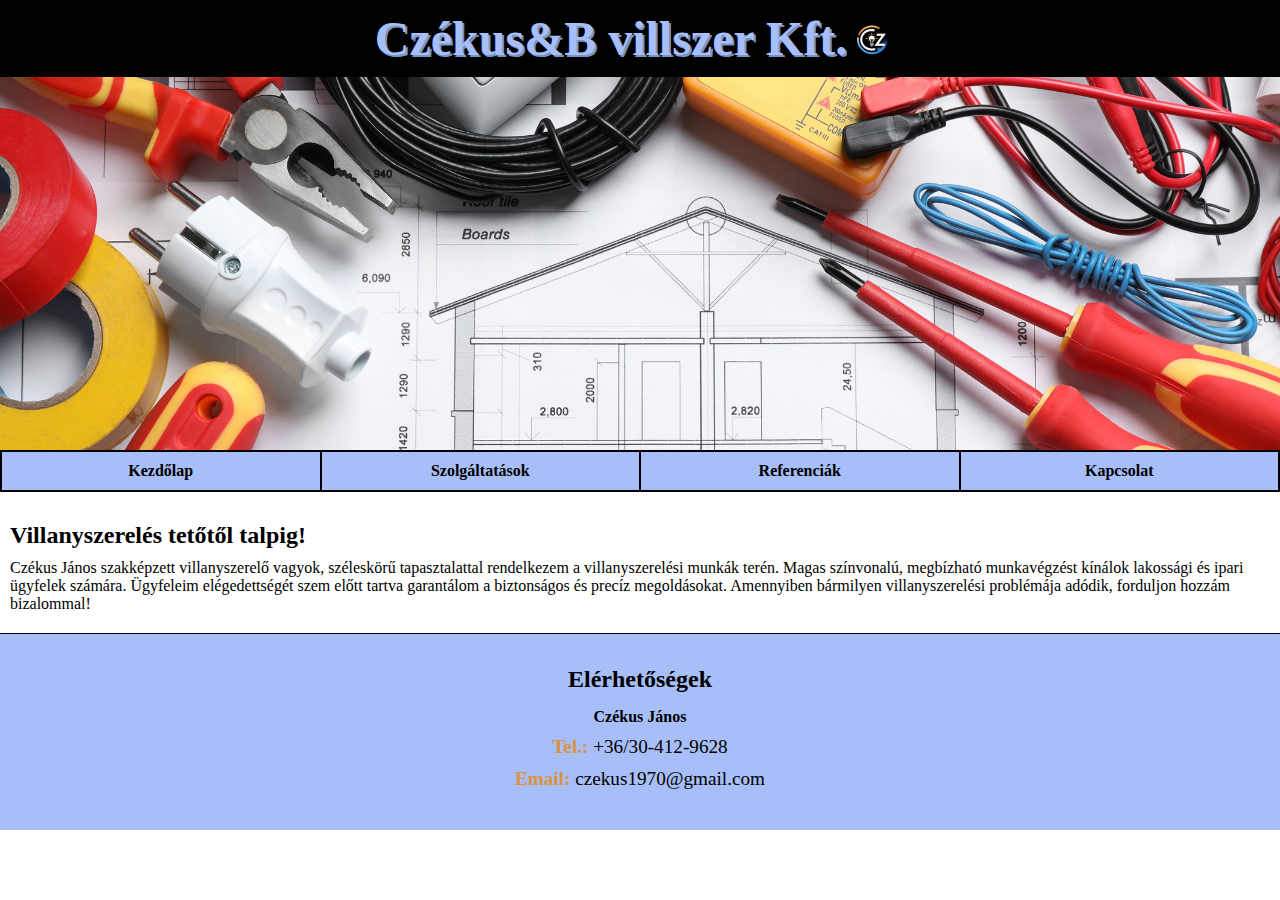
==== index.html @ 9d0d8694 "kezdolap szerkesztese" ====
<!DOCTYPE html>
<html lang="hu">

<head>
    <meta charset="UTF-8">
    <meta name="viewport" content="width=device-width, initial-scale=1.0">
    <title>Kocsi Dorottya, Czékus Bence</title>
    <link rel="icon" type="image/x-icon" href="/kepek/favicon.ico">
    <link rel="stylesheet" href="stilus.css">
</head>

<body>
    <main>
        <header>
            <div class="cimKezdolap">
                <h1>Czékus&B villszer Kft.</h1>
                <img src="kepek/favicon-96x96.png" alt="Favicon" class="favicon">
            </div>

        </header>
        <nav>
            <ul>
                <li class="oldalak">
                <a href="index.html" class="oldalak">Kezdőlap</a>
                </li>
                <li><a href="szolgaltatasok.html">Szolgáltatások</a></li>
                <li><a href="referenciak.html">Referenciák</a></li>
                <li><a href="kapcsolat.html">Kapcsolat</a></li>
            </ul>
        </nav>
        <article>
            <div class="articleDiv"></div>
            <div class="figyelemfelhivas">
                <h3>Villanyszerelés tetőtől talpig!</h3>
                <p>Czékus János szakképzett villanyszerelő vagyok, széleskörű tapasztalattal rendelkezem a villanyszerelési munkák terén.
                    Magas színvonalú, megbízható munkavégzést kínálok lakossági és ipari ügyfelek számára.
                    Ügyfeleim elégedettségét szem előtt tartva garantálom a biztonságos és precíz megoldásokat.
                    Amennyiben bármilyen villanyszerelési problémája adódik, forduljon hozzám bizalommal!
                <p>
            </div>
            <div class="kezdolapKep">
            </div>
            </div>
        </article>
        <footer>
            <div class="elerhetoseg">
                <h3>Elérhetőségek</h3>
                <p class="Nev">
                    <strong>Czékus János</strong>
                </p>
                <p class="kontakt">
                    <strong>Tel.:</strong> +36/30-412-9628
                </p>
                <p class="kontakt">
                    <strong>Email:</strong> <a href="email:czekus1970@gmail.com">czekus1970@gmail.com</a>
                </p>
            </div>
        </footer>
    </main>
</body>
</html>
---- stilus.css ----
*{
    margin: 0;
    padding: 0px;
    box-sizing: border-box;
}

body {
    background-size: cover;
}

header {
    background-image: url("kepek/kezdohatter.jpg");
    height: 50vh;
    background-size: cover;
    margin: 0px;
    padding: 0%;
}


.cimKezdolap {
    text-align: center;
    color: #a7bef8;
    text-shadow: 2px 2px #7a95c2;
    background-color: black;
    padding: 1px 5px;
    font-size: 150%;
    margin: 0;
    display: flex;           
    justify-content: center; 
    align-items: center;     
}

.cimKezdolap h1 {
    padding: 10px 0;
    margin: 0;
}

.favicon {
    margin-right: 10px; 
    height: 48px;     
    width: 48px; /
}
nav ul {
    list-style-type: none;
    padding: 0;
    margin: 0;
    display: grid;
    grid-template-columns: 1fr 1fr 1fr 1fr;
    border-left: 2px solid black;
    border-bottom: 2px solid black;
    border-top: 2px solid black;
    gap: 0px;
}

nav ul li {
    padding: 10px;
    background-color: #a7bef8;
    text-align: center;
    border-right: 2px solid black;
    transition: background-color 0.3s;
}

nav ul a {
    text-decoration: none;
    color: black;
    transition: color 0.3s;
    padding: 5px;
    font-weight: bold;
}

nav ul a:hover {
    color: rgb(219, 147, 61);
}

.articleDiv{
    padding-right: 25px;
    margin-left: 10px;
    max-width: 800px;
}

.figyelemfelhivas h3{
    font-size: x-large;
    font-style: normal;
    padding-bottom: 10px;
}

.figyelemfelhivas {
    border-bottom: 1px solid black;
    padding-left: 10px;
    padding-bottom: 20px;
    padding-top: 30px;
}
 .figyelemfelhivas p{
    font-style: normal;
 }



section {
    margin: 20px;
    padding: 20px;
    border: 1px solid #93ccf7;
    border-radius: 8px;
    background-color: #f5f5f5;
}

section h2 {
    color: #a7bef8;
    margin-bottom: 15px;
}

form {
    display: flex;
    flex-direction: column;
}

label {
    margin: 10px 0 5px 0;
    font-weight: bold;
}

input[type="text"],
input[type="email"],
input[type="tel"],
input[type="file"],
select,
textarea {
    padding: 10px;
    border-radius: 5px;
    border: 1px solid #ccc;
    margin-bottom: 15px;
    font-size: 1em;
}

button {
    padding: 10px 15px;
    background-color: #71a0d7;
    color: white;
    border: none;
    border-radius: 5px;
    cursor: pointer;
    font-size: 1em;
    transition: background-color 0.3s;
}

button:hover {
    background-color: #3d77a3;
}

footer {
    background-color: #a7bef8;
    color: black;
    padding: 20px 0;
    text-align: center;
    border-top: 2px solid #a7bef8;
}

footer .elerhetoseg {
    margin: 0 auto;
    padding: 10px;
    max-width: 400px;
}

footer h3 {
    margin-bottom: 15px;
    font-size: 1.5em;
    color: black;
}

footer .kontakt {
    margin: 10px 0;
    font-size: 1.2em;
    color: black;
}

footer .kontakt strong {
    color: rgb(219, 147, 61); 
}

footer .kontakt a {
    color: black;
    text-decoration: none;
    transition: color 0.3s;
}

footer .kontakt a:hover {
    color: rgb(219, 147, 61); 
}
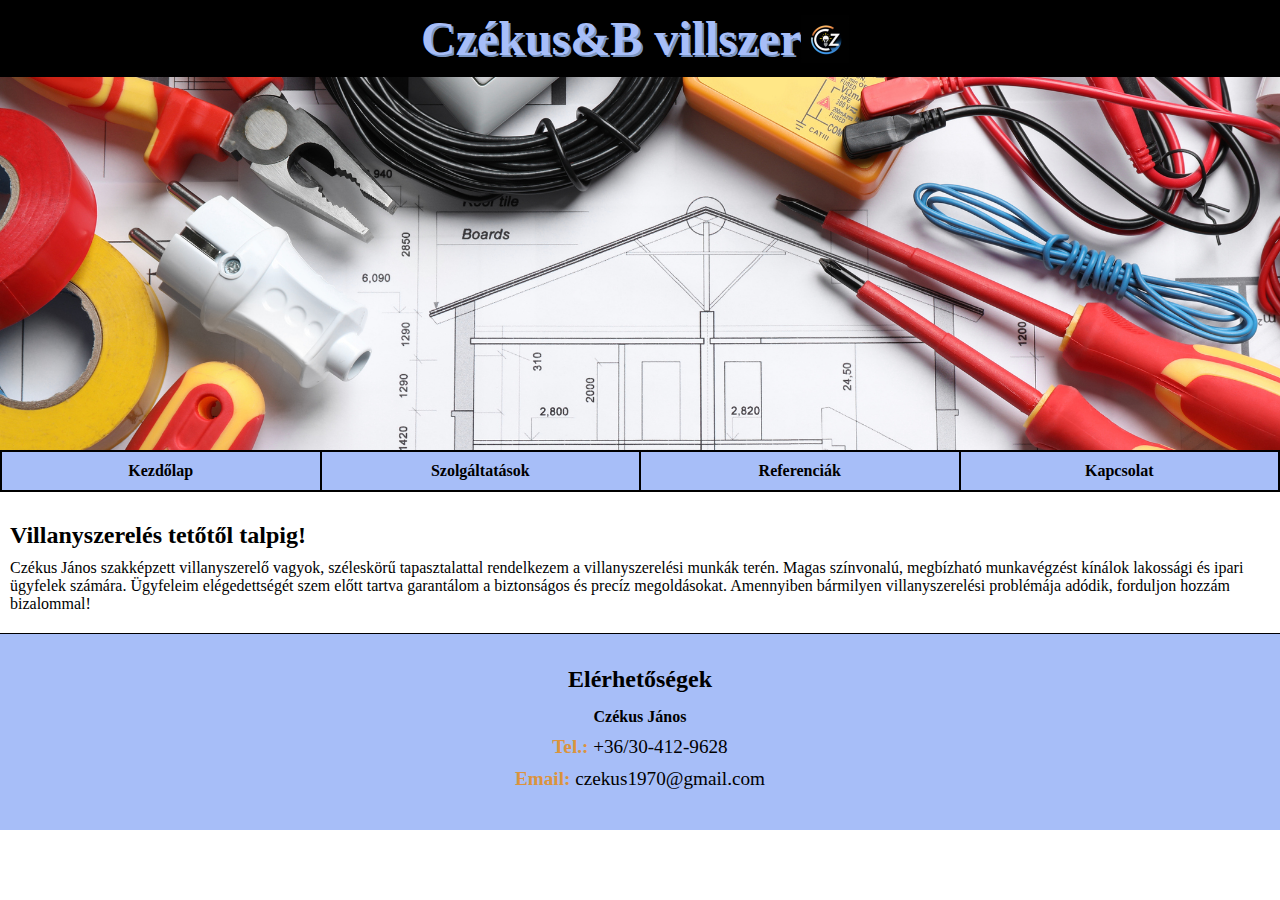
==== commit d4138212: "Referencia szerkesztese" ====
--- a/index.html
+++ b/index.html
@@ -5,15 +5,15 @@
     <meta charset="UTF-8">
     <meta name="viewport" content="width=device-width, initial-scale=1.0">
     <title>Kocsi Dorottya, Czékus Bence</title>
-    <link rel="icon" type="image/x-icon" href="/kepek/favicon.ico">
     <link rel="stylesheet" href="stilus.css">
+    <link rel="icon" href="kepek/favicon-96x96.png" type="image/x-icon">
 </head>
 
 <body>
     <main>
         <header>
             <div class="cimKezdolap">
-                <h1>Czékus&B villszer Kft.</h1>
+                <h1>Czékus&B villszer</h1>
                 <img src="kepek/favicon-96x96.png" alt="Favicon" class="favicon">
             </div>
 
--- a/stilus.css
+++ b/stilus.css
@@ -186,4 +186,16 @@
 footer .kontakt a:hover {
     color: rgb(219, 147, 61); 
 }
-
+.csik {
+    height: 1.5px; 
+    background-color:  #71a0d7;
+    width: 10%;
+    margin: 8px auto;
+}
+.referenciak {
+    text-align: center;
+    margin: 10px;
+
+}
+
+
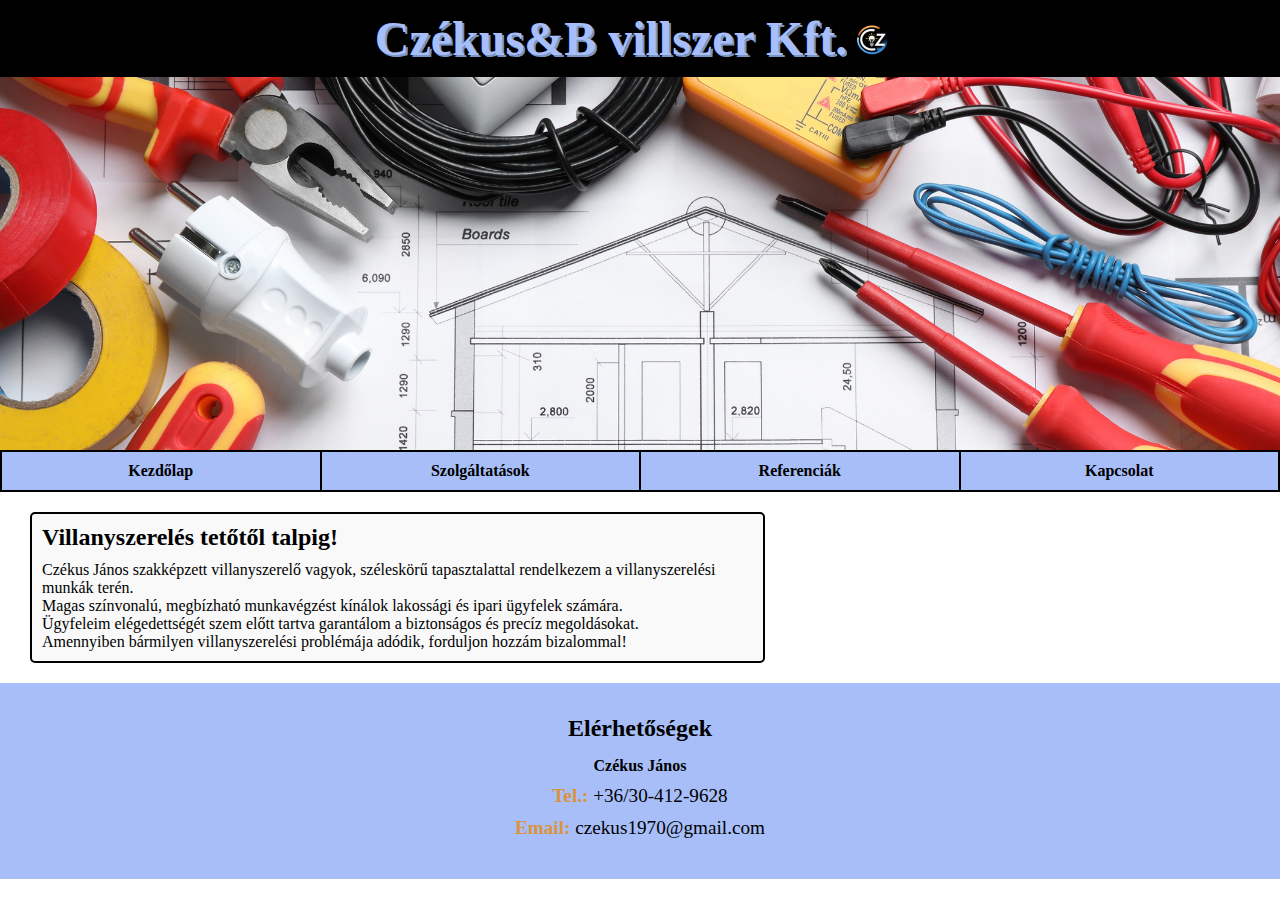
==== commit 99bd4e32: "szolgaltatasok elkezdese" ====
--- a/index.html
+++ b/index.html
@@ -5,15 +5,15 @@
     <meta charset="UTF-8">
     <meta name="viewport" content="width=device-width, initial-scale=1.0">
     <title>Kocsi Dorottya, Czékus Bence</title>
+    <link rel="icon" type="image/x-icon" href="/kepek/favicon.ico">
     <link rel="stylesheet" href="stilus.css">
-    <link rel="icon" href="kepek/favicon-96x96.png" type="image/x-icon">
 </head>
 
 <body>
     <main>
         <header>
             <div class="cimKezdolap">
-                <h1>Czékus&B villszer</h1>
+                <h1>Czékus&B villszer Kft.</h1>
                 <img src="kepek/favicon-96x96.png" alt="Favicon" class="favicon">
             </div>
 
@@ -21,7 +21,7 @@
         <nav>
             <ul>
                 <li class="oldalak">
-                <a href="index.html" class="oldalak">Kezdőlap</a>
+                    <a href="index.html" class="oldalak">Kezdőlap</a>
                 </li>
                 <li><a href="szolgaltatasok.html">Szolgáltatások</a></li>
                 <li><a href="referenciak.html">Referenciák</a></li>
@@ -29,17 +29,18 @@
             </ul>
         </nav>
         <article>
-            <div class="articleDiv"></div>
-            <div class="figyelemfelhivas">
-                <h3>Villanyszerelés tetőtől talpig!</h3>
-                <p>Czékus János szakképzett villanyszerelő vagyok, széleskörű tapasztalattal rendelkezem a villanyszerelési munkák terén.
-                    Magas színvonalú, megbízható munkavégzést kínálok lakossági és ipari ügyfelek számára.
-                    Ügyfeleim elégedettségét szem előtt tartva garantálom a biztonságos és precíz megoldásokat.
-                    Amennyiben bármilyen villanyszerelési problémája adódik, forduljon hozzám bizalommal!
-                <p>
-            </div>
-            <div class="kezdolapKep">
-            </div>
+            <div class="articleDiv">
+                <div class="figyelemfelhivas">
+                    <h3>Villanyszerelés tetőtől talpig!</h3>
+                    <p>Czékus János szakképzett villanyszerelő vagyok, széleskörű tapasztalattal rendelkezem a
+                        villanyszerelési munkák terén.<br>
+                        Magas színvonalú, megbízható munkavégzést kínálok lakossági és ipari ügyfelek számára.<br>
+                        Ügyfeleim elégedettségét szem előtt tartva garantálom a biztonságos és precíz megoldásokat.<br>
+                        Amennyiben bármilyen villanyszerelési problémája adódik, forduljon hozzám bizalommal!
+                    <p>
+                </div>
+                <div class="kezdolapKep">
+                </div>
             </div>
         </article>
         <footer>
@@ -58,4 +59,5 @@
         </footer>
     </main>
 </body>
+
 </html>--- a/stilus.css
+++ b/stilus.css
@@ -1,3 +1,4 @@
+/*KEZDŐLAP (index.html)*/
 *{
     margin: 0;
     padding: 0px;
@@ -85,10 +86,11 @@
 }
 
 .figyelemfelhivas {
-    border-bottom: 1px solid black;
-    padding-left: 10px;
-    padding-bottom: 20px;
-    padding-top: 30px;
+    border: 2px solid black; 
+    padding: 10px;           
+    margin: 20px;            
+    border-radius: 5px;     
+    background-color: #f9f9f9; 
 }
  .figyelemfelhivas p{
     font-style: normal;
@@ -186,16 +188,23 @@
 footer .kontakt a:hover {
     color: rgb(219, 147, 61); 
 }
-.csik {
-    height: 1.5px; 
-    background-color:  #71a0d7;
-    width: 10%;
-    margin: 8px auto;
-}
-.referenciak {
-    text-align: center;
-    margin: 10px;
-
-}
-
-
+
+/*SZOLGÁLTATÁSOK (szolgaltatasok.html)*/
+
+.szolgaltatasCim h3{
+    font-size: xx-large;
+    font-style: normal;
+    padding-bottom: 10px;
+}
+
+.szolgaltatasSzoveg p{
+    font-style: normal;
+}
+
+.szolgaltatasSzoveg {
+    border: 2px solid black; 
+    padding: 10px;           
+    margin: 20px;            
+    border-radius: 5px;     
+    background-color: #f9f9f9; 
+}
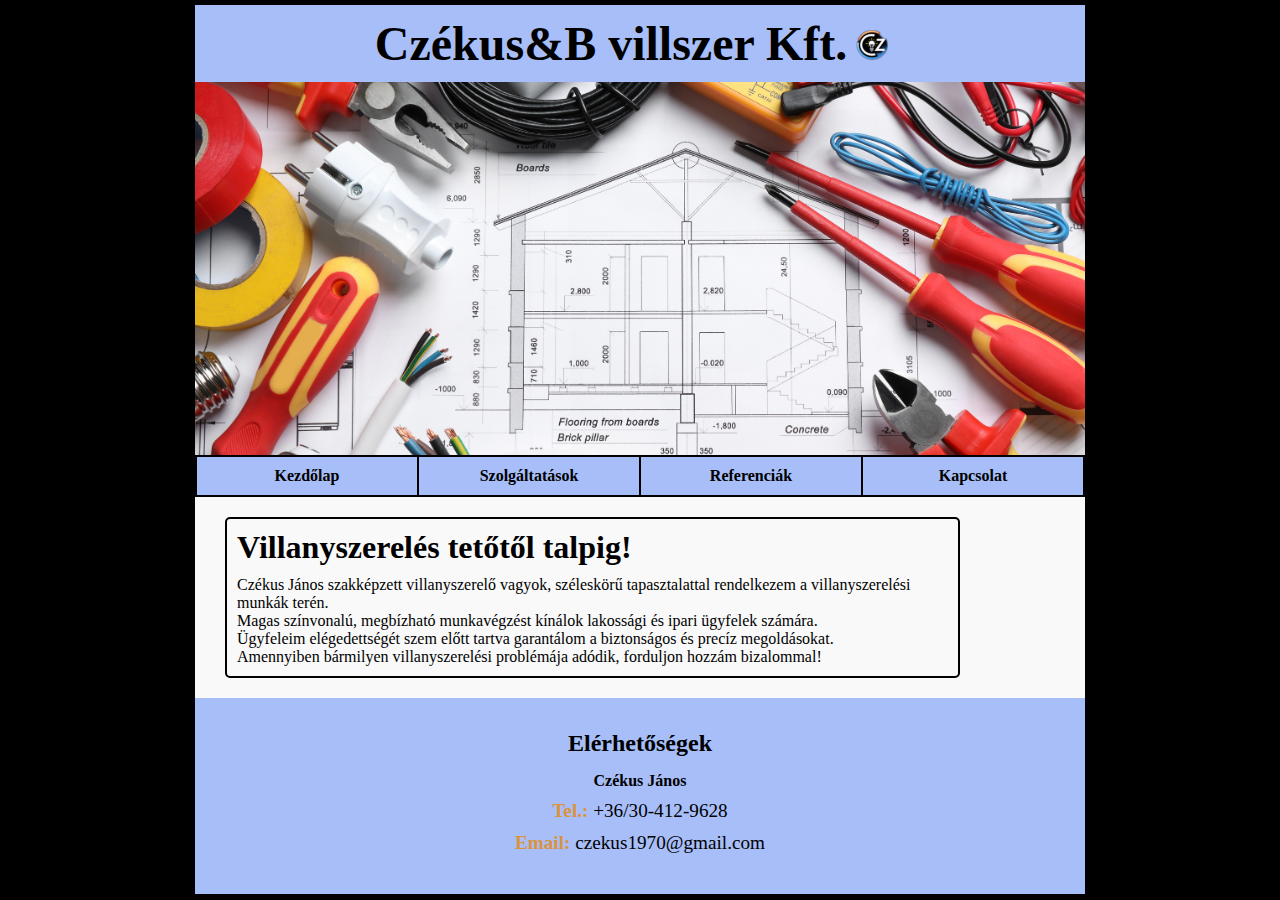
==== commit 9330f4f1: "kisebb valtoztatasok az oldalon" ====
--- a/index.html
+++ b/index.html
@@ -14,7 +14,7 @@
         <header>
             <div class="cimKezdolap">
                 <h1>Czékus&B villszer Kft.</h1>
-                <img src="kepek/favicon-96x96.png" alt="Favicon" class="favicon">
+                <img src="kepek/favicon3.png" alt="Favicon" class="favicon">
             </div>
 
         </header>
--- a/stilus.css
+++ b/stilus.css
@@ -1,5 +1,5 @@
 /*KEZDŐLAP (index.html)*/
-*{
+* {
     margin: 0;
     padding: 0px;
     box-sizing: border-box;
@@ -7,6 +7,11 @@
 
 body {
     background-size: cover;
+    width: 90%;
+    max-width: 900px;
+    margin: auto;
+    padding: 5px;
+    background-color: black;
 }
 
 header {
@@ -16,19 +21,49 @@
     margin: 0px;
     padding: 0%;
 }
+/*grid-areak: */
+main {
+    display: grid;
+    grid-template-columns: 4fr 2fr;
+    grid-template-areas:
+        "h h h"
+        "n n n"
+        "a a j"
+        "f f f";
+}
+
+header {
+    grid-area: h;
+}
+
+article {
+    grid-area: a;
+}
+
+nav {
+    grid-area: n;
+}
+
+footer {
+    grid-area: f;
+}
+
+aside {
+    grid-area: j;
+}
+
 
 
 .cimKezdolap {
     text-align: center;
-    color: #a7bef8;
-    text-shadow: 2px 2px #7a95c2;
-    background-color: black;
+    background-color: #a7bef8;
+    color: black;
     padding: 1px 5px;
     font-size: 150%;
     margin: 0;
-    display: flex;           
-    justify-content: center; 
-    align-items: center;     
+    display: flex;
+    justify-content: center;
+    align-items: center;
 }
 
 .cimKezdolap h1 {
@@ -37,10 +72,11 @@
 }
 
 .favicon {
-    margin-right: 10px; 
-    height: 48px;     
-    width: 48px; /
-}
+    margin-right: 10px;
+    height: 48px;
+    width: 48px;/
+}
+
 nav ul {
     list-style-type: none;
     padding: 0;
@@ -73,28 +109,33 @@
     color: rgb(219, 147, 61);
 }
 
-.articleDiv{
+.articleDiv {
     padding-right: 25px;
     margin-left: 10px;
     max-width: 800px;
-}
-
-.figyelemfelhivas h3{
-    font-size: x-large;
+    
+}
+main{
+    background-color: #f9f9f9;
+}
+
+.figyelemfelhivas h3 {
+    font-size: xx-large;
     font-style: normal;
     padding-bottom: 10px;
 }
 
 .figyelemfelhivas {
-    border: 2px solid black; 
-    padding: 10px;           
-    margin: 20px;            
-    border-radius: 5px;     
-    background-color: #f9f9f9; 
-}
- .figyelemfelhivas p{
+    border: 2px solid black;
+    padding: 10px;
+    margin: 20px;
+    border-radius: 5px;
+    background-color: #f9f9f9;
+}
+
+.figyelemfelhivas p {
     font-style: normal;
- }
+}
 
 
 
@@ -176,7 +217,7 @@
 }
 
 footer .kontakt strong {
-    color: rgb(219, 147, 61); 
+    color: rgb(219, 147, 61);
 }
 
 footer .kontakt a {
@@ -186,25 +227,84 @@
 }
 
 footer .kontakt a:hover {
-    color: rgb(219, 147, 61); 
+    color: rgb(219, 147, 61);
 }
 
 /*SZOLGÁLTATÁSOK (szolgaltatasok.html)*/
 
-.szolgaltatasCim h3{
+.szolgaltatasCim h3 {
     font-size: xx-large;
     font-style: normal;
     padding-bottom: 10px;
 }
 
-.szolgaltatasSzoveg p{
+.szolgaltatasSzoveg p {
     font-style: normal;
 }
 
 .szolgaltatasSzoveg {
-    border: 2px solid black; 
-    padding: 10px;           
-    margin: 20px;            
-    border-radius: 5px;     
-    background-color: #f9f9f9; 
-}
+    border: 2px solid black;
+    padding: 10px;
+    margin: 20px;
+    border-radius: 5px;
+    background-color: #f9f9f9;
+}
+
+
+.szolgaltatasSzoveg {
+    border: 2px solid black;
+    padding: 10px;
+    margin: 20px 0;
+    border-radius: 5px;
+    background-color: #f9f9f9;
+}
+
+.articleSzolgaltatasDiv {
+    background-color: #ffffff;
+    border: 1px solid #ddd;
+    border-radius: 5px;
+    padding: 15px;
+    box-shadow: 0 2px 5px rgba(0, 0, 0, 0.1);
+    margin-bottom: 20px;
+    display: flex;
+    flex-direction: column;
+}
+
+.szolgaltatasokFelsorolas {
+    display: grid;
+    grid-template-columns: repeat(2, 1fr);
+    gap: 20px;
+    padding: 10px;
+    justify-items: center;
+}
+
+.felujitas,
+.kialakitas,
+.telepites,
+.javitas,
+.automatizalas {
+    transition: transform 0.3s ease;
+}
+
+.felujitas:hover,
+.kialakitas:hover,
+.telepites:hover,
+.javitas:hover,
+.automatizalas:hover {
+    transform: scale(1.1);
+    z-index: 1;
+}
+
+/* Páratlan számúság miatt */
+.szolgaltatasokFelsorolas>div:last-child {
+    grid-column: span 2;
+}
+
+.szolgaltatasokFelsorolas>div {
+    background-color: #f9f9f9;
+    border: 2px solid black;
+    border-radius: 5px;
+    padding: 15px;
+    box-shadow: 0 2px 5px rgba(0, 0, 0, 0.1);
+}
+
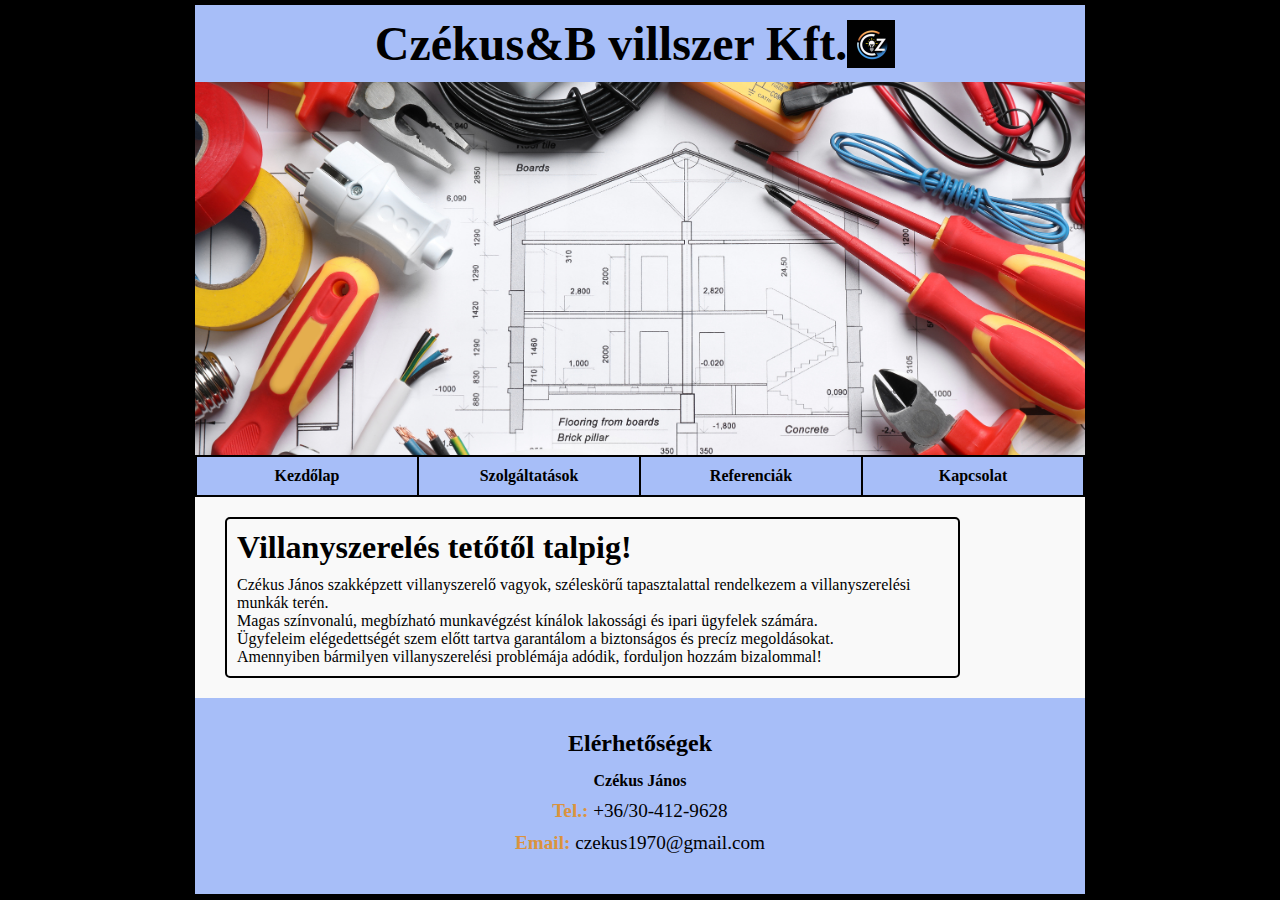
==== commit 4e883106: "Merge branch 'main' of https://github.com/Dorkilla/Villanyszereles" ====
--- a/index.html
+++ b/index.html
@@ -5,8 +5,8 @@
     <meta charset="UTF-8">
     <meta name="viewport" content="width=device-width, initial-scale=1.0">
     <title>Kocsi Dorottya, Czékus Bence</title>
-    <link rel="icon" type="image/x-icon" href="/kepek/favicon.ico">
     <link rel="stylesheet" href="stilus.css">
+    <link rel="icon" href="kepek/favicon-96x96.png" type="image/x-icon">
 </head>
 
 <body>
@@ -14,7 +14,7 @@
         <header>
             <div class="cimKezdolap">
                 <h1>Czékus&B villszer Kft.</h1>
-                <img src="kepek/favicon3.png" alt="Favicon" class="favicon">
+                <img src="kepek/favicon-96x96.png" alt="Favicon" class="favicon">
             </div>
 
         </header>
--- a/stilus.css
+++ b/stilus.css
@@ -307,4 +307,16 @@
     padding: 15px;
     box-shadow: 0 2px 5px rgba(0, 0, 0, 0.1);
 }
-
+.csik {
+    height: 1.5px; 
+    background-color:  #71a0d7;
+    width: 10%;
+    margin: 8px auto;
+}
+.referenciak {
+    text-align: center;
+    margin: 10px;
+
+}
+
+
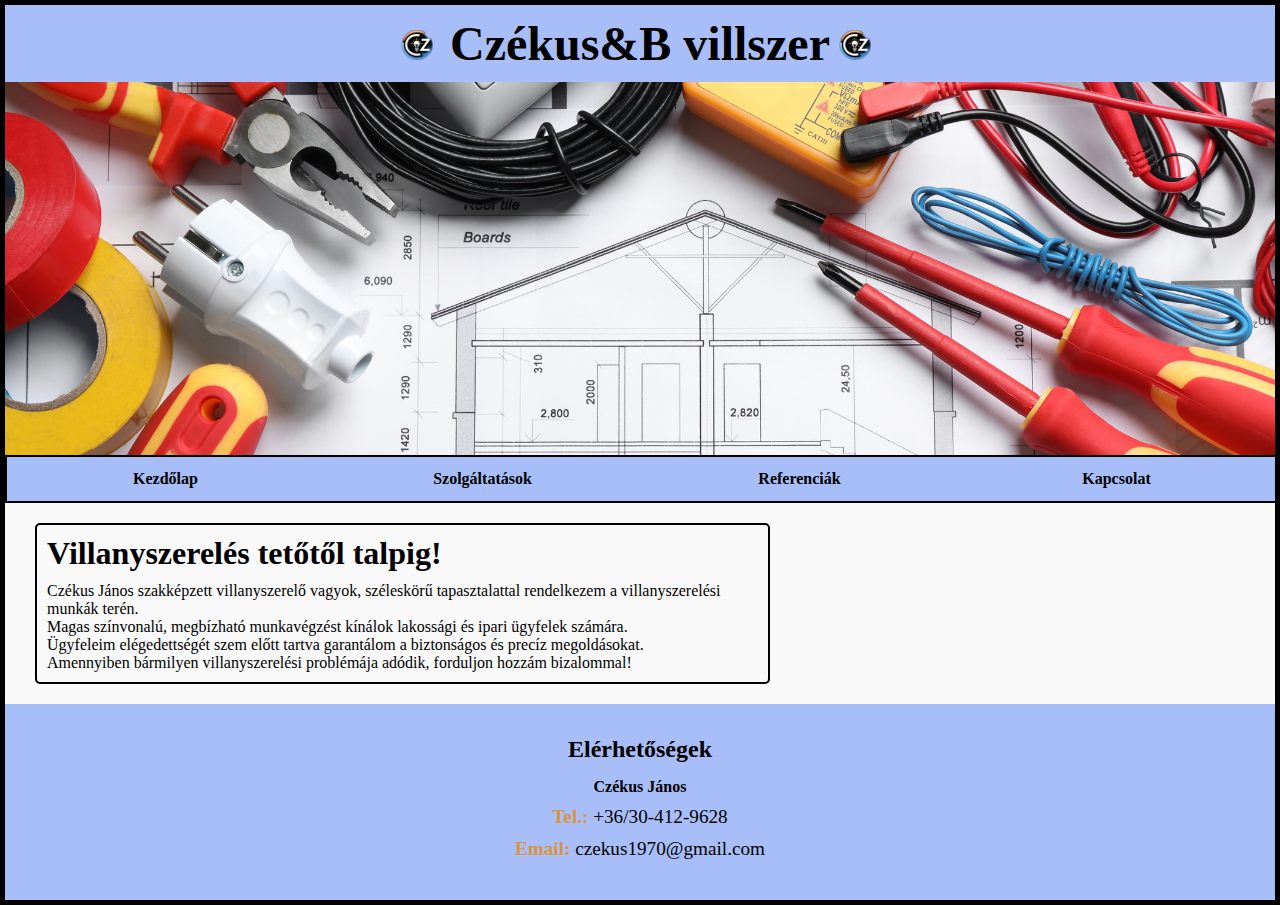
==== commit f10909a9: "Par modositas" ====
--- a/index.html
+++ b/index.html
@@ -4,25 +4,23 @@
 <head>
     <meta charset="UTF-8">
     <meta name="viewport" content="width=device-width, initial-scale=1.0">
-    <title>Kocsi Dorottya, Czékus Bence</title>
+    <title>Czékus&B villszer</title>
     <link rel="stylesheet" href="stilus.css">
-    <link rel="icon" href="kepek/favicon-96x96.png" type="image/x-icon">
+    <link rel="icon" type="image/x-icon" href="kepek/favicon3.png">
 </head>
 
 <body>
     <main>
         <header>
             <div class="cimKezdolap">
-                <h1>Czékus&B villszer Kft.</h1>
-                <img src="kepek/favicon-96x96.png" alt="Favicon" class="favicon">
+                <img src="kepek/favicon3.png" alt="Favicon" class="favicon">
+                <h1>Czékus&B villszer</h1>
+                <img src="kepek/favicon3.png" alt="Favicon" class="favicon">
             </div>
-
         </header>
         <nav>
-            <ul>
-                <li class="oldalak">
-                    <a href="index.html" class="oldalak">Kezdőlap</a>
-                </li>
+            <ul class="oldalak">
+                <li><a href="index.html">Kezdőlap</a> </li>
                 <li><a href="szolgaltatasok.html">Szolgáltatások</a></li>
                 <li><a href="referenciak.html">Referenciák</a></li>
                 <li><a href="kapcsolat.html">Kapcsolat</a></li>
--- a/stilus.css
+++ b/stilus.css
@@ -7,8 +7,8 @@
 
 body {
     background-size: cover;
-    width: 90%;
-    max-width: 900px;
+    width: 100%;
+    /*max-width: 900px;*/
     margin: auto;
     padding: 5px;
     background-color: black;
@@ -53,10 +53,9 @@
 }
 
 
-
 .cimKezdolap {
     text-align: center;
-    background-color: #a7bef8;
+    background-color:  #a7bef8;
     color: black;
     padding: 1px 5px;
     font-size: 150%;
@@ -90,11 +89,12 @@
 }
 
 nav ul li {
-    padding: 10px;
+    padding: 13px;
     background-color: #a7bef8;
     text-align: center;
-    border-right: 2px solid black;
+    /*border-right: 2px solid black;*/
     transition: background-color 0.3s;
+    font-size: 16px;
 }
 
 nav ul a {
@@ -107,6 +107,7 @@
 
 nav ul a:hover {
     color: rgb(219, 147, 61);
+    font-size: 17px;
 }
 
 .articleDiv {
@@ -137,18 +138,18 @@
     font-style: normal;
 }
 
-
+/*kapcsolat (kapcsolat.html)*/
 
 section {
-    margin: 20px;
-    padding: 20px;
+    margin: 80px;
+    padding: 80px;
     border: 1px solid #93ccf7;
     border-radius: 8px;
     background-color: #f5f5f5;
 }
 
 section h2 {
-    color: #a7bef8;
+    color: #0099ff;
     margin-bottom: 15px;
 }
 
@@ -190,6 +191,8 @@
     background-color: #3d77a3;
 }
 
+/*Footer beállítások*/
+
 footer {
     background-color: #a7bef8;
     color: black;
@@ -248,6 +251,7 @@
     margin: 20px;
     border-radius: 5px;
     background-color: #f9f9f9;
+    font-size: large;
 }
 
 
@@ -284,6 +288,7 @@
 .javitas,
 .automatizalas {
     transition: transform 0.3s ease;
+    font-size: medium
 }
 
 .felujitas:hover,
@@ -319,4 +324,26 @@
 
 }
 
-
+/* REFERENCIÁK (referenciak.html) */
+
+.ReferenciakCim h3 {
+    font-size: xx-large;
+    font-style: normal;
+    padding-bottom: 10px;
+    margin: 10px auto;
+    text-align: center;
+}
+
+.ReferenciaSzoveg {
+    
+    padding: 1px;
+    margin: 10px;
+    border-radius: 5px;
+    background-color: #f9f9f9;
+    font-size: large;
+}
+
+.ReferenciaSzoveg p {
+    font-style: normal;
+    text-align: center;
+}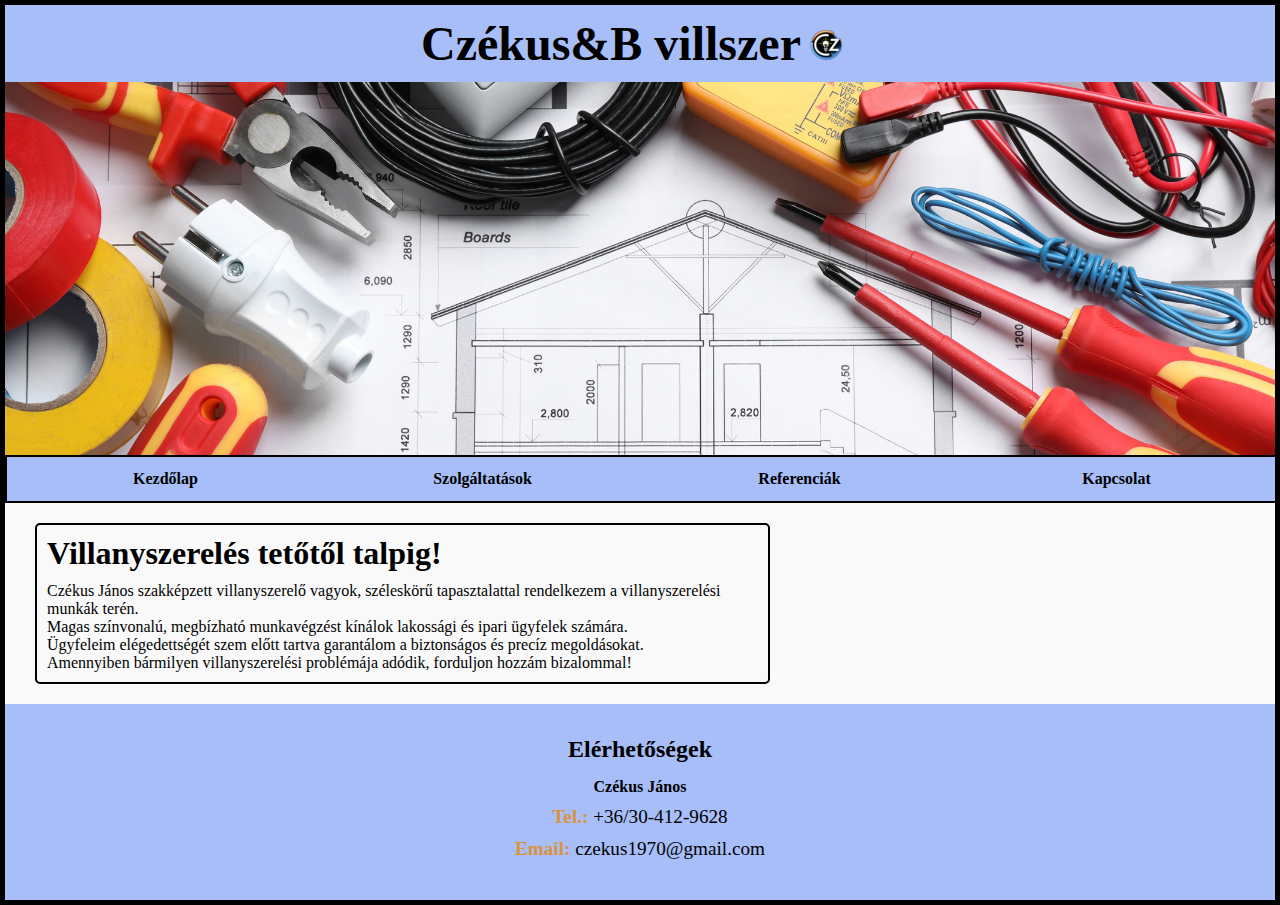
==== commit 3be889eb: "egy favicon" ====
--- a/index.html
+++ b/index.html
@@ -13,7 +13,6 @@
     <main>
         <header>
             <div class="cimKezdolap">
-                <img src="kepek/favicon3.png" alt="Favicon" class="favicon">
                 <h1>Czékus&B villszer</h1>
                 <img src="kepek/favicon3.png" alt="Favicon" class="favicon">
             </div>
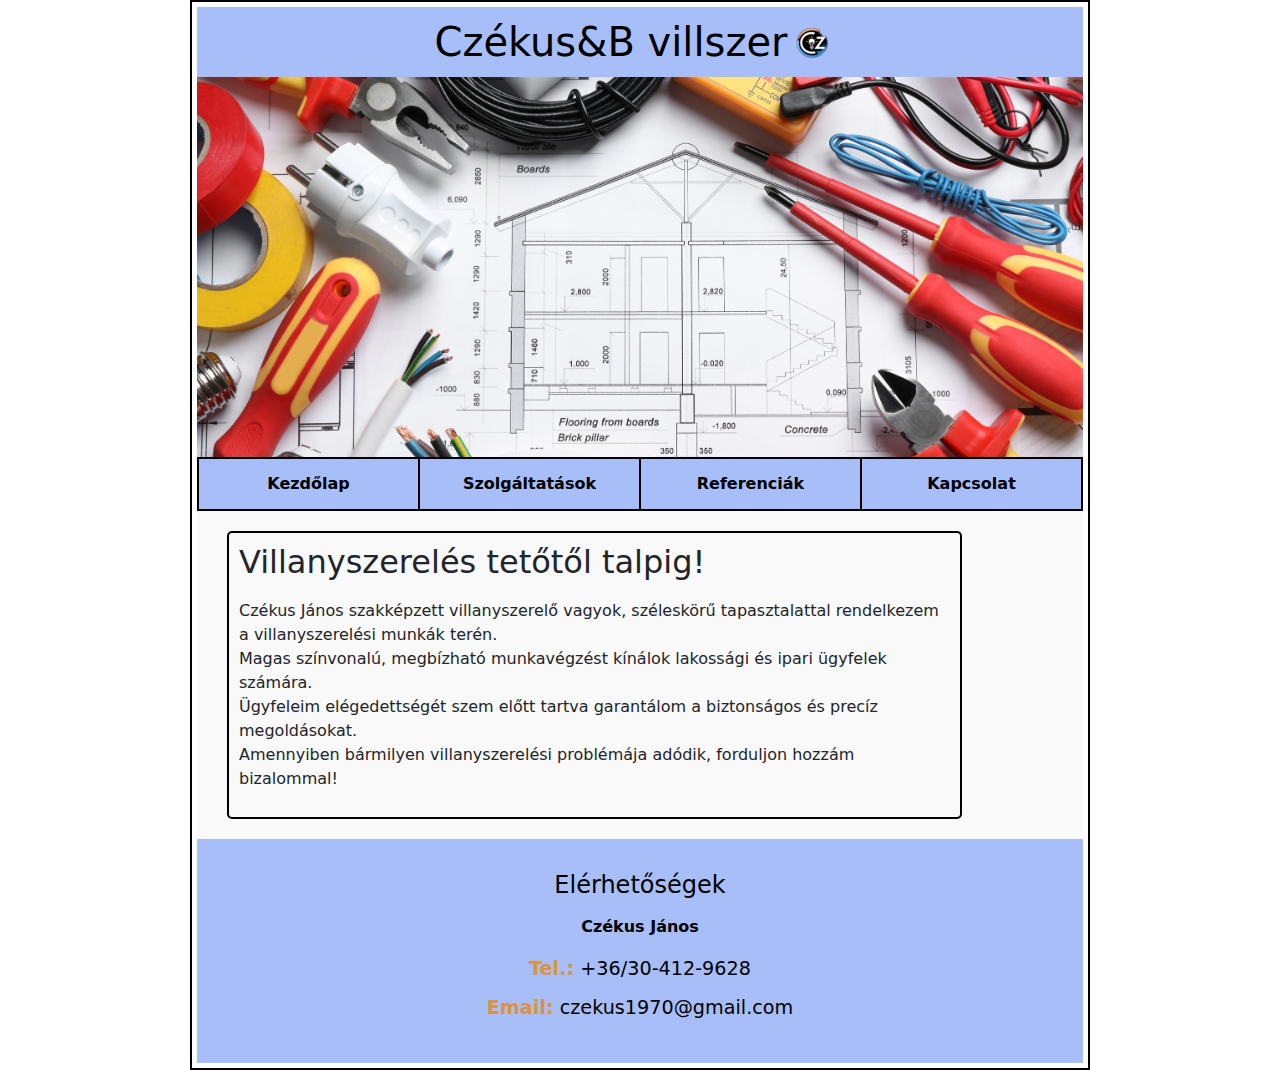
==== commit 6bc93686: "javitasok" ====
--- a/index.html
+++ b/index.html
@@ -5,6 +5,12 @@
     <meta charset="UTF-8">
     <meta name="viewport" content="width=device-width, initial-scale=1.0">
     <title>Czékus&B villszer</title>
+    <link rel="stylesheet" href="https://cdn.jsdelivr.net/npm/bootstrap@5.3.2/dist/css/bootstrap.min.css" />
+    <script src="https://cdn.jsdelivr.net/npm/bootstrap@5.3.3/dist/js/bootstrap.bundle.min.js"></script>
+    <script src="https://code.jquery.com/jquery-3.7.1.slim.min.js"
+        integrity="sha256-kmHvs0B+OpCW5GVHUNjv9rOmY0IvSIRcf7zGUDTDQM8=" crossorigin="anonymous"></script>
+    <script type="module" src="main.js"></script>
+    <script type="module" src="main.js"></script>
     <link rel="stylesheet" href="stilus.css">
     <link rel="icon" type="image/x-icon" href="kepek/favicon3.png">
 </head>
--- a/stilus.css
+++ b/stilus.css
@@ -8,10 +8,11 @@
 body {
     background-size: cover;
     width: 100%;
-    /*max-width: 900px;*/
+    max-width: 900px;
     margin: auto;
     padding: 5px;
-    background-color: black;
+    background-color: white;
+    border:2px solid black;
 }
 
 header {
@@ -92,7 +93,7 @@
     padding: 13px;
     background-color: #a7bef8;
     text-align: center;
-    /*border-right: 2px solid black;*/
+    border-right: 2px solid black;
     transition: background-color 0.3s;
     font-size: 16px;
 }
